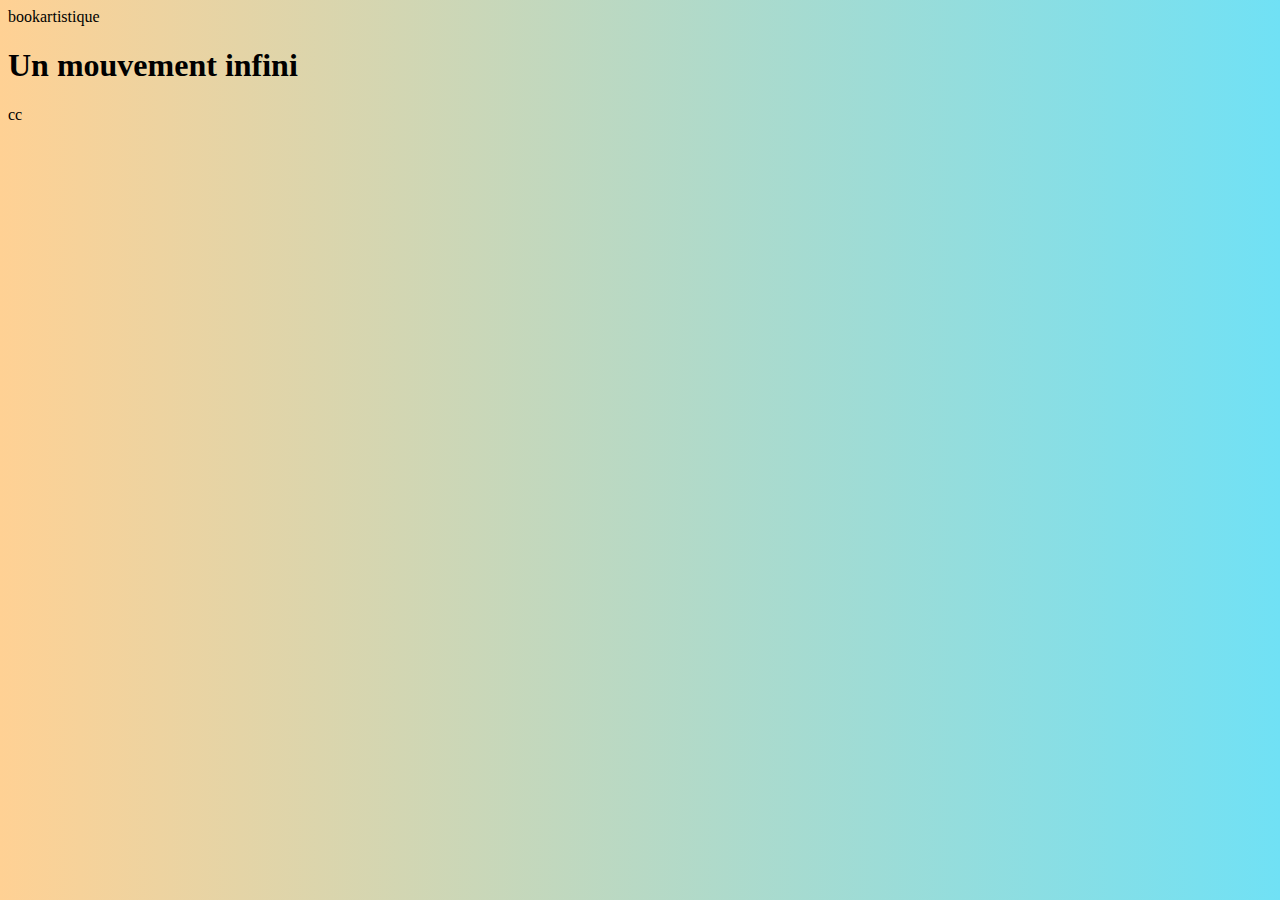
==== index.html @ 88f7eac5 "12" ====
<html>
<HEAd>bookartistique</HEAd>
<header>
    <h1>Un mouvement infini</h1>
    <style>
        body{
            height: 800px;
            background: #70e1f5;  /* fallback for old browsers */
    background: -webkit-linear-gradient(to right, #ffd194, #70e1f5);  /* Chrome 10-25, Safari 5.1-6 */
    background: linear-gradient(to right, #ffd194, #70e1f5); /* W3C, IE 10+/ Edge, Firefox 16+, Chrome 26+, Opera 12+, Safari 7+ */
    
            }
        
        
         </style>
</header>
<body>
    cc
</body>





</html>
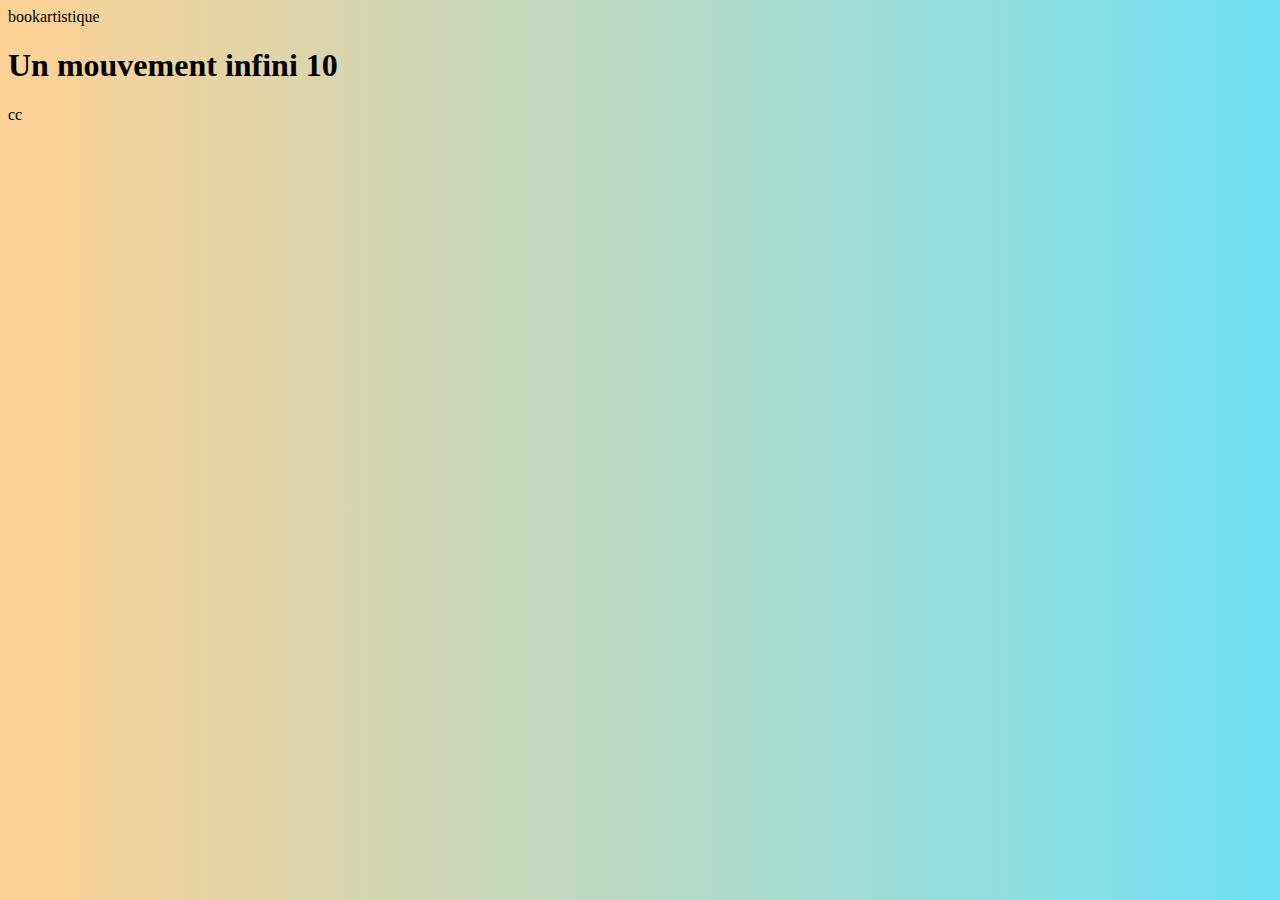
==== commit 078c3de8: "Update index.html" ====
--- a/index.html
+++ b/index.html
@@ -1,7 +1,7 @@
 <html>
 <HEAd>bookartistique</HEAd>
 <header>
-    <h1>Un mouvement infini</h1>
+    <h1>Un mouvement infini 10</h1>
     <style>
         body{
             height: 800px;
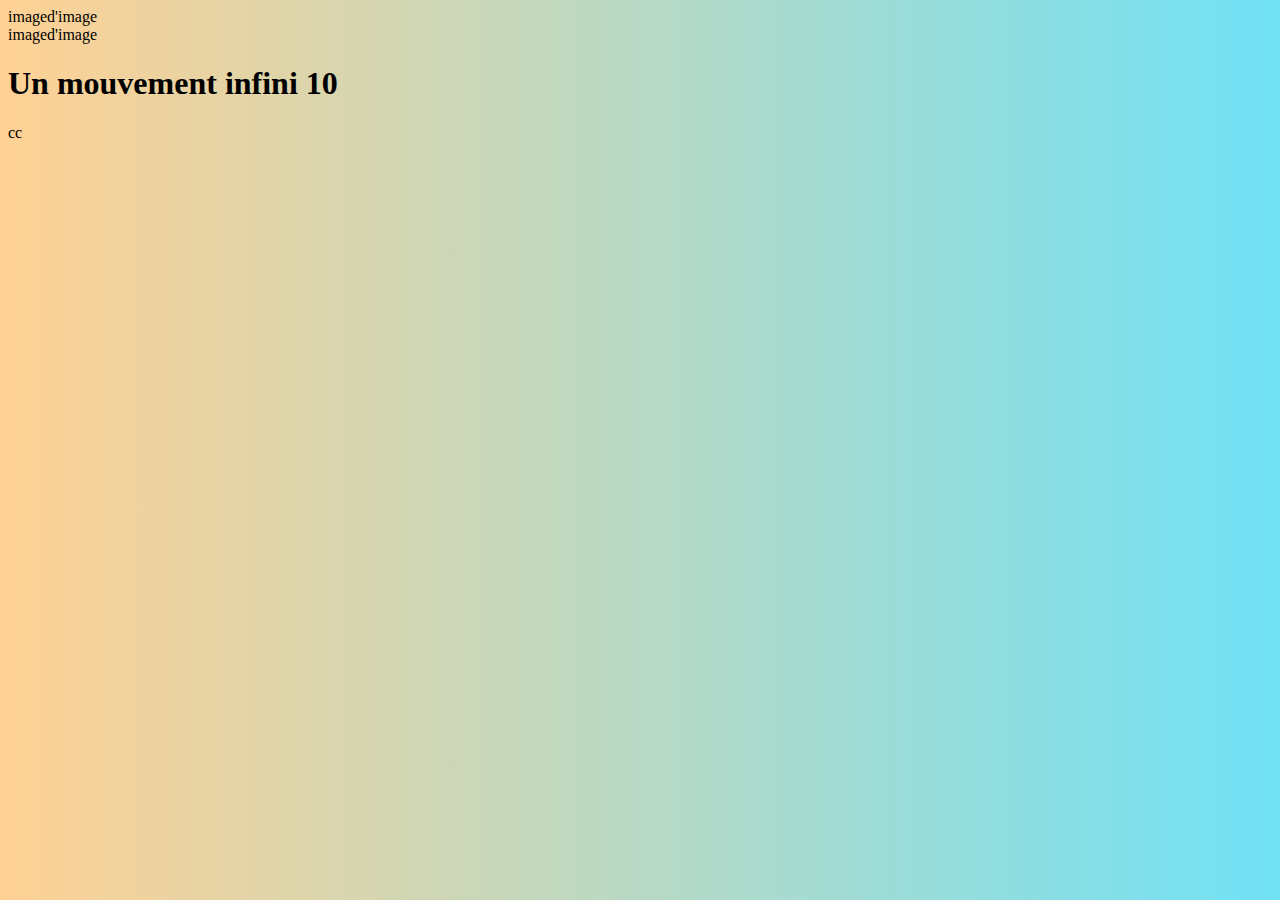
==== commit b72ea34f: "Update index.html" ====
--- a/index.html
+++ b/index.html
@@ -1,5 +1,6 @@
 <html>
-<HEAd>bookartistique</HEAd>
+    <header>imaged'image</header>
+<HEAd>imaged'image</HEAd>
 <header>
     <h1>Un mouvement infini 10</h1>
     <style>
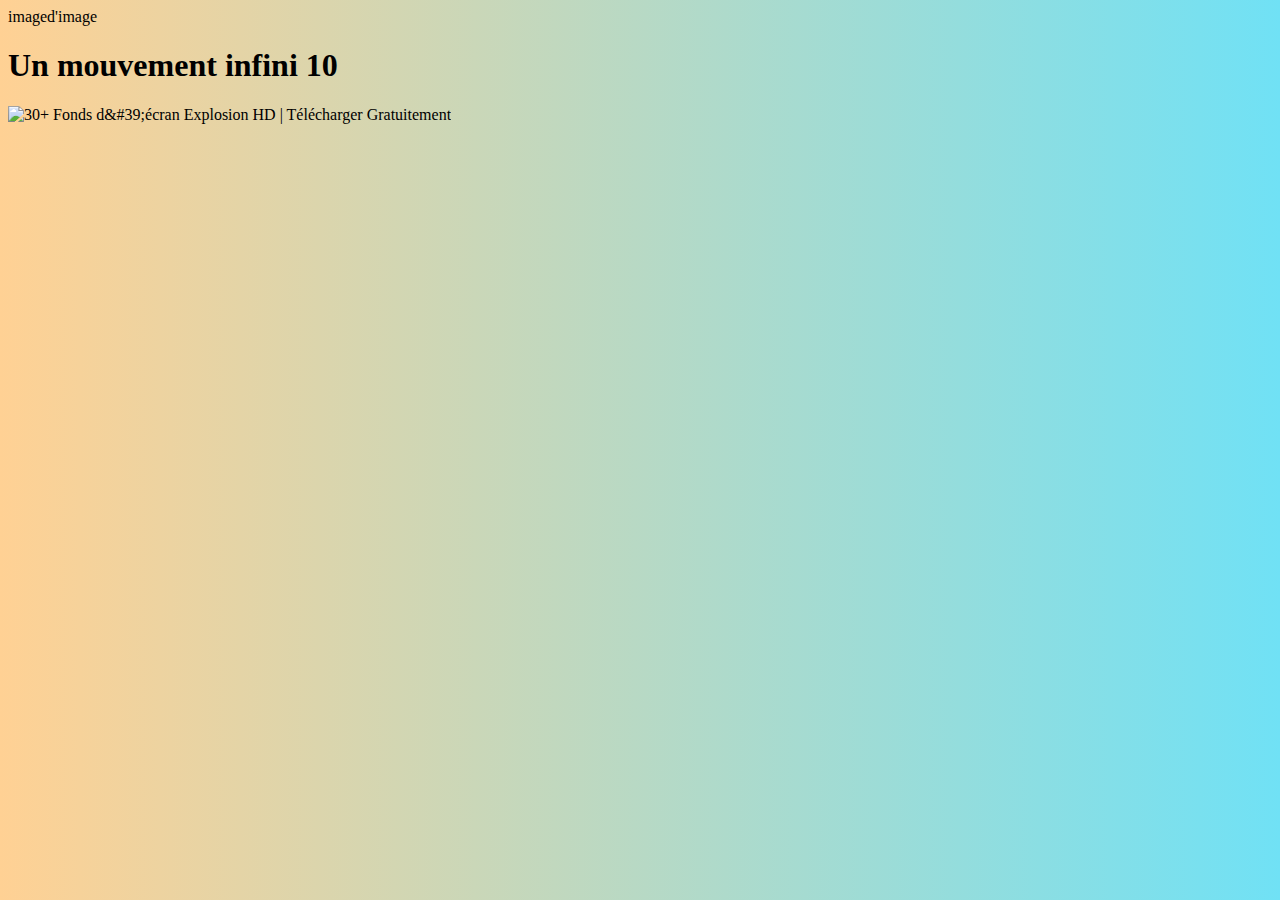
==== commit 14cf0d98: "Update index.html" ====
--- a/index.html
+++ b/index.html
@@ -1,5 +1,7 @@
-<html>
-    <header>imaged'image</header>
+<!DOCTYPE html>
+<html lang="fr>">
+<head>
+<meta charset="utf-8">
 <HEAd>imaged'image</HEAd>
 <header>
     <h1>Un mouvement infini 10</h1>
@@ -16,7 +18,9 @@
          </style>
 </header>
 <body>
-    cc
+    <img src="https://img.wallpapic.fr/i9752-935-919/medium/photos-realistes-art-numerique-explosion-arme-fond-d-ecran.jpg" 
+    alt="30+ Fonds d&amp;#39;écran Explosion HD | Télécharger Gratuitement" jsaction="load:XAeZkd;" jsname="HiaYvf" class="n3VNCb"
+     data-noaft="1" style="width: 434px; height: 271.25px; margin: 0px;">
 </body>
 
 
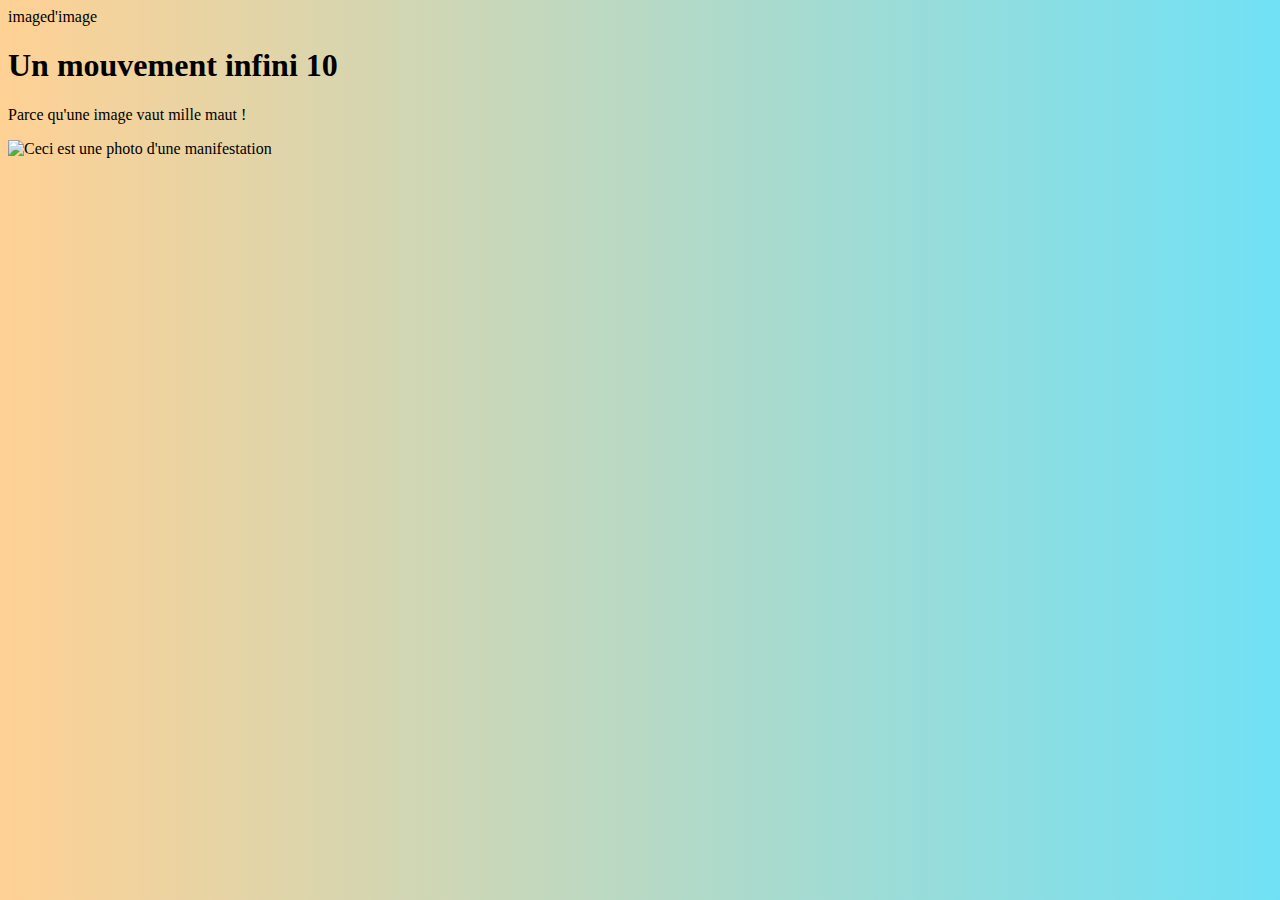
==== commit 2f129e3a: "12" ====
--- a/index.html
+++ b/index.html
@@ -3,6 +3,7 @@
 <head>
 <meta charset="utf-8">
 <HEAd>imaged'image</HEAd>
+<style></style>
 <header>
     <h1>Un mouvement infini 10</h1>
     <style>
@@ -13,18 +14,14 @@
     background: linear-gradient(to right, #ffd194, #70e1f5); /* W3C, IE 10+/ Edge, Firefox 16+, Chrome 26+, Opera 12+, Safari 7+ */
     
             }
-        
-        
          </style>
-</header>
+</head>
 <body>
-    <img src="https://img.wallpapic.fr/i9752-935-919/medium/photos-realistes-art-numerique-explosion-arme-fond-d-ecran.jpg" 
-    alt="30+ Fonds d&amp;#39;écran Explosion HD | Télécharger Gratuitement" jsaction="load:XAeZkd;" jsname="HiaYvf" class="n3VNCb"
-     data-noaft="1" style="width: 434px; height: 271.25px; margin: 0px;">
+    <div class="div1">
+        <p class="p1">Parce qu'une image vaut mille maut !</p>
+<img src="img/manif.jpg" alt="Ceci est une photo d'une manifestation" height="1080px">
+
+ </div>
 </body>
 
-
-
-
-
 </html>
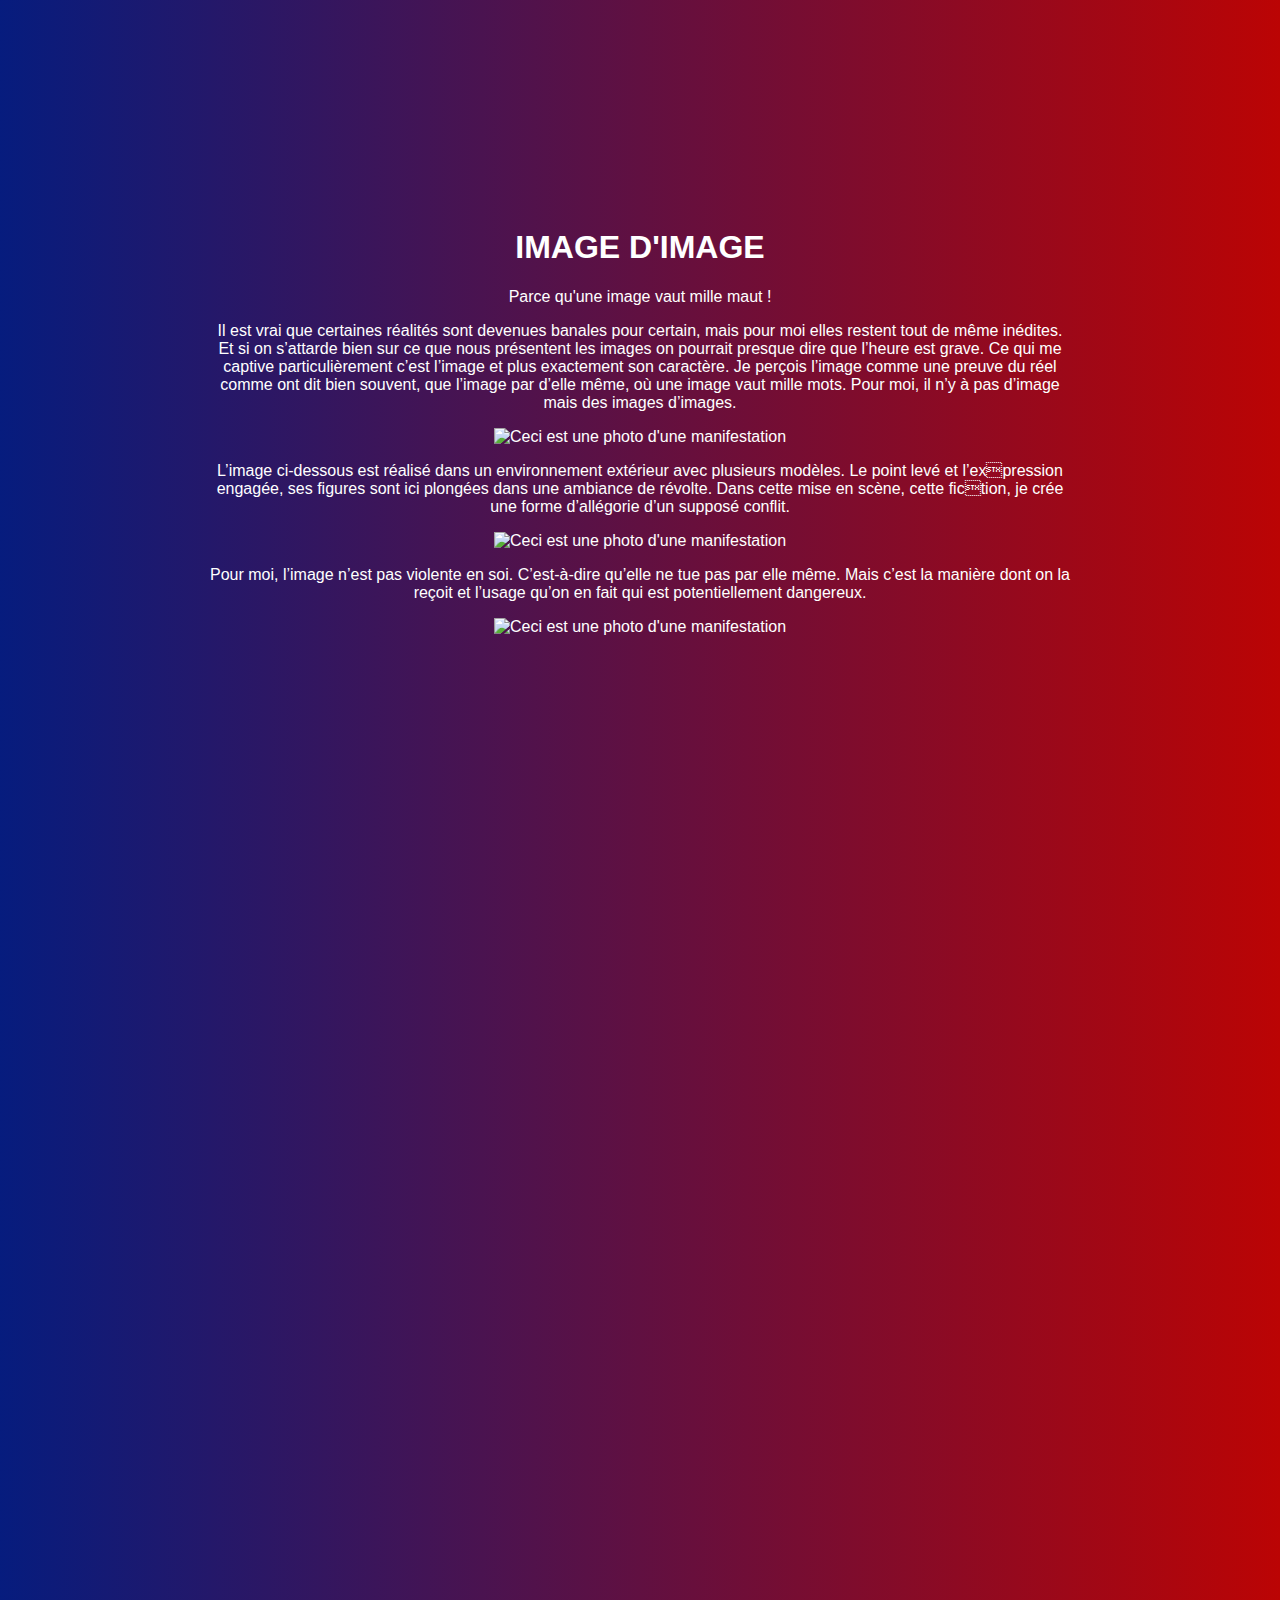
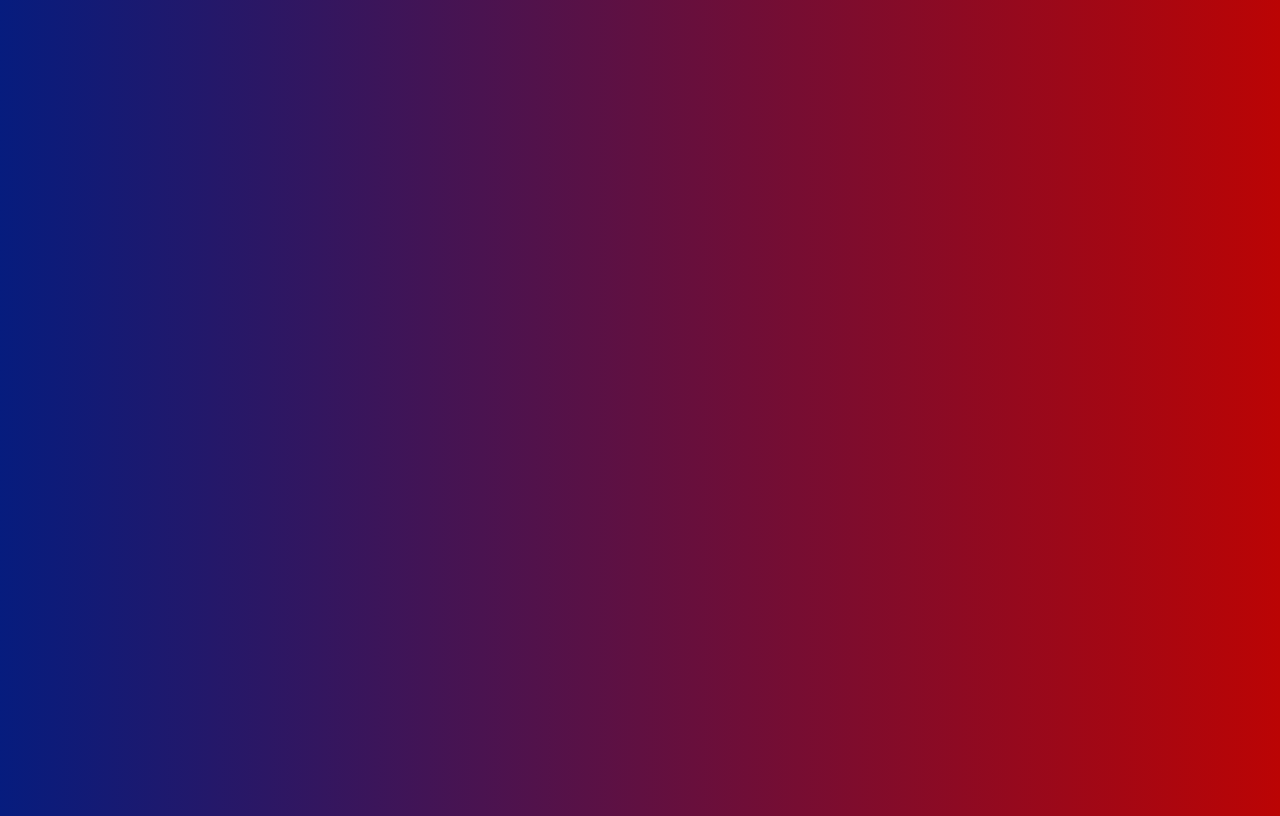
==== commit 4a94df3b: "12" ====
--- a/index.html
+++ b/index.html
@@ -2,26 +2,54 @@
 <html lang="fr>">
 <head>
 <meta charset="utf-8">
-<HEAd>imaged'image</HEAd>
+<link rel="stylesheet" href="style.css">
+<HEAd>
 <style></style>
 <header>
-    <h1>Un mouvement infini 10</h1>
+    <h1>IMAGE D'IMAGE</h1>
+    
+    </div>
+
     <style>
+        
         body{
-            height: 800px;
+            height: 2000px;
             background: #70e1f5;  /* fallback for old browsers */
-    background: -webkit-linear-gradient(to right, #ffd194, #70e1f5);  /* Chrome 10-25, Safari 5.1-6 */
-    background: linear-gradient(to right, #ffd194, #70e1f5); /* W3C, IE 10+/ Edge, Firefox 16+, Chrome 26+, Opera 12+, Safari 7+ */
+    background: -webkit-linear-gradient(to right, #210291, #aa0303);  /* Chrome 10-25, Safari 5.1-6 */
+    background: linear-gradient(to right, #061c7e, #bb0404); /* W3C, IE 10+/ Edge, Firefox 16+, Chrome 26+, Opera 12+, Safari 7+ */
     
             }
          </style>
-</head>
-<body>
-    <div class="div1">
-        <p class="p1">Parce qu'une image vaut mille maut !</p>
-<img src="img/manif.jpg" alt="Ceci est une photo d'une manifestation" height="1080px">
+         <head>
+         
+             <body>
+                     <div class="div1">
+                        
+        <p class="p1">Parce qu'une image vaut mille maut ! </p> Il est vrai que certaines réalités sont devenues banales pour certain, mais pour moi elles restent 
+        tout de même inédites. Et si on s’attarde bien sur ce que nous présentent les images on pourrait 
+        presque dire que l’heure est grave. 
+        Ce qui me captive particulièrement c’est l’image et plus exactement son caractère. 
+        Je perçois l’image comme une preuve du réel comme ont dit bien souvent, que l’image par d’elle 
+        même, où une image vaut mille mots. Pour moi, il n’y à pas d’image mais des images d’images.
+        </p>
+        <img src="img/manif.jpg" alt="Ceci est une photo d'une manifestation" height="800hv">
+       
+                <p> L’image ci-dessous est réalisé dans un environnement 
+                extérieur avec plusieurs modèles. Le point levé et l’expression engagée, ses figures sont ici plongées dans une 
+                ambiance de révolte. Dans cette mise en scène, cette fiction, je crée une forme d’allégorie d’un supposé conflit.</p>
+                
+                <img src="img/cafouillage.jpg" alt="Ceci est une photo d'une manifestation" height="900hv">
+        
+                <p>Pour moi, l’image n’est pas violente en soi. 
+    C’est-à-dire qu’elle ne tue pas par elle même.
+    Mais c’est la manière dont on la reçoit et l’usage qu’on 
+    en fait qui est potentiellement dangereux.</p>
 
- </div>
+    <img src="img/emeute.jpg" alt="Ceci est une photo d'une manifestation" height="900hv">
+
+            
+    </body>
+</div>
 </body>
 
 </html>
--- a/style.css
+++ b/style.css
@@ -0,0 +1,19 @@
+body{
+   
+   font-family: 'Segoe UI', Tahoma, Geneva, Verdana, sans-serif;*
+   margin: 100px;
+   padding: 200px;
+   color: white;
+   text-align: center;
+}
+h1{
+   float left: ;;
+
+}
+lement.style {
+}
+.mb-5 {
+    margin-bottom: 3rem !important;
+}
+
+
